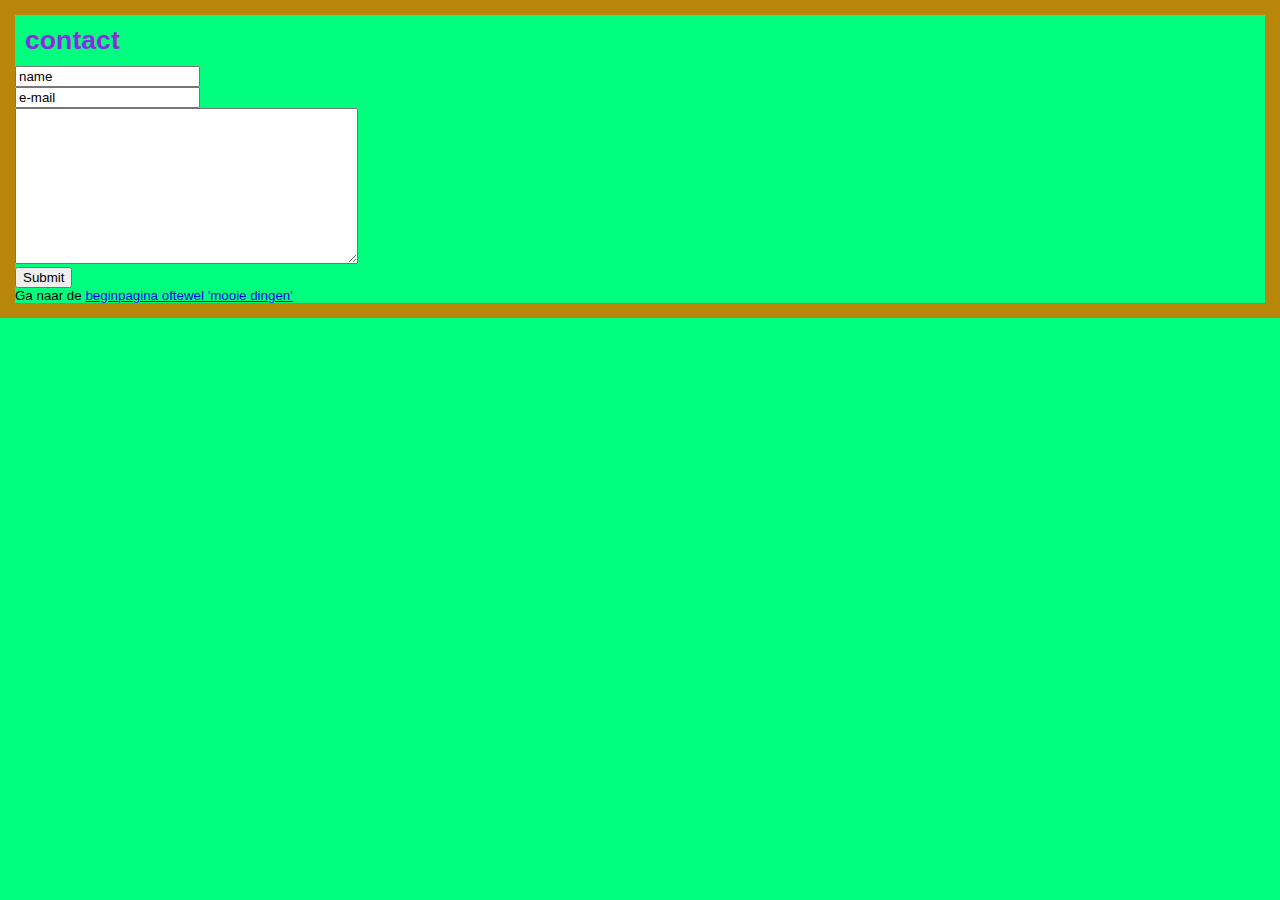
==== contact.html @ ce117a4b "Add files via upload" ====
<!DOCTYPE html>
<html>
    <head>

        <title>contact </title>
        <link rel="stylesheet" href="styles.css">
        <form name="contact" method="POST" data-netlify="true"></form>
    </head>

 <body>
 <header>
    <h1>contact</h1>
 </header>
 
 <form>
    <input type="name" value="name"/>
    <br>
    <input type="email" value="e-mail"/>
    <br>
    <textarea rows="10" cols="40"></textarea>
    <br>
    <input type="submit"/>

 </form> 
            
 </body>

 <footer> 
    <p>Ga naar de <a href="index.html" target=_blank>beginpagina oftewel 'mooie dingen'</a></p>
 </footer>

</html>
---- styles.css ----
*{

    margin:0;
}
header{
    color:blueviolet;
    font-family: Verdana, Geneva, Tahoma, sans-serif;
    padding: 10px;
    letter-spacing:normal; ;
}
.border{
    border: 10px solid cornflowerblue;
    margin: 20px;
}
body{
    
    font-family: 'Trebuchet MS', 'Lucida Sans Unicode', 'Lucida Grande', 'Lucida Sans', Arial, sans-serif;
    border: 15px solid darkgoldenrod;
}
nav li{

 display: inline;   
}
h2, h3{
    color:coral;
}
.border2{

    color: cornsilk;
    background-color:cadetblue;
    border: 10px solid darksalmon;
    
    padding-top: 5px;
    padding-bottom: 5px;
    padding-left:10px;
    padding-right:10px;
    
    margin: 20px;
}
.border4{

    border: 10px solid deeppink;
    margin: 20px
}
.container{

    width:80%;
    margin:auto;
}
@media screen and (max-width:600px){

    body{
 background-color:purple;
  font-size: larger;  
    }   
    
}
@media screen and (min-width:1024px){

    body{

        background-color: springgreen;
        font-size: smaller;
    }
    .border2{  
        color:yellow;
    }  
}
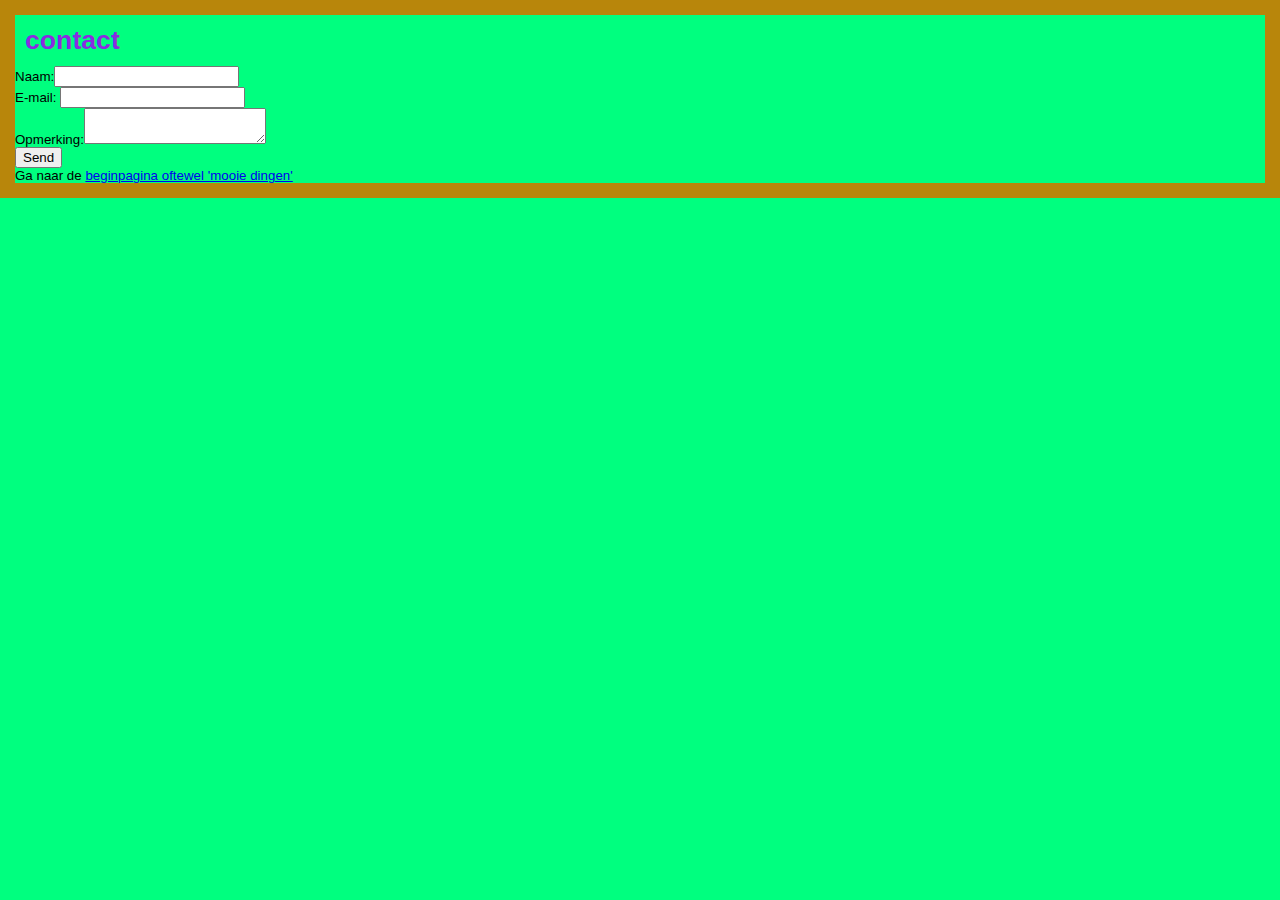
==== commit 531093a9: "Add files via upload" ====
--- a/contact.html
+++ b/contact.html
@@ -12,15 +12,19 @@
     <h1>contact</h1>
  </header>
  
- <form>
-    <input type="name" value="name"/>
-    <br>
-    <input type="email" value="e-mail"/>
-    <br>
-    <textarea rows="10" cols="40"></textarea>
-    <br>
-    <input type="submit"/>
-
+ <form name="contact" method="POST" data-netlify="true">
+   <p>
+      <label>Naam:<input type="text" name="name" /></label>
+   </p>
+   <p>
+   <label>E-mail: <input type="email" name="email" /></label>
+   </p>
+   <p>
+      <label>Opmerking:<textarea name="message"></textarea></label>
+   </p>
+   <P>
+      <button type="submit">Send</button>
+   </P>
  </form> 
             
  </body>
